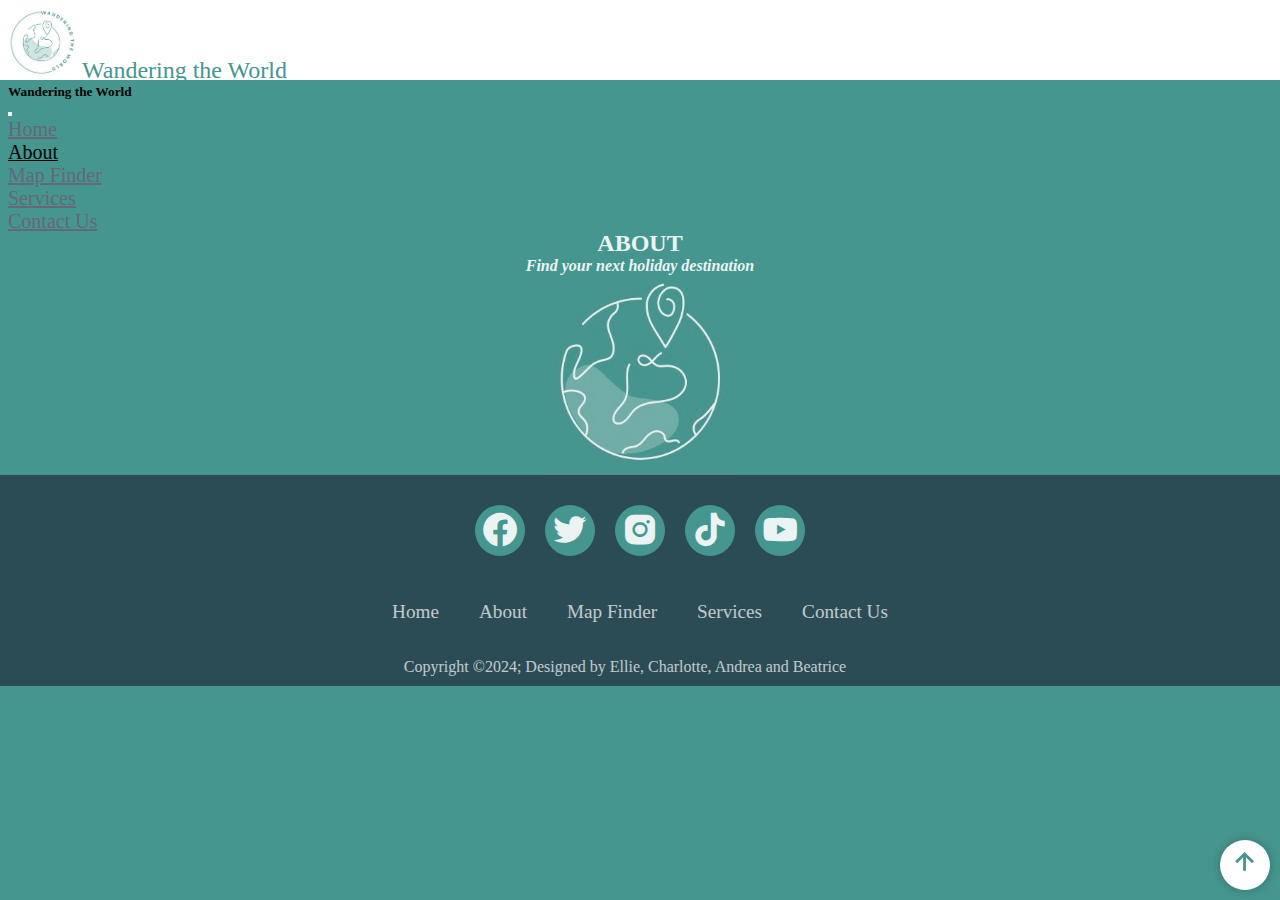
==== pages/about.html @ 837a4988 "Add different pages - added basic about, contact, and map page with all links working" ====
<!DOCTYPE html>
<html lang="en">
<head>
    <meta charset="UTF-8">
    <meta name="viewport" content="width=device-width, initial-scale=1.0">
    <title>Wandering the World</title>
    <link href="https://cdn.jsdelivr.net/npm/bootstrap@5.3.2/dist/css/bootstrap.min.css" rel="stylesheet" integrity="sha384-T3c6CoIi6uLrA9TneNEoa7RxnatzjcDSCmG1MXxSR1GAsXEV/Dwwykc2MPK8M2HN" crossorigin="anonymous">
    <link rel="stylesheet" href="../style.css">
    <link href='https://unpkg.com/boxicons@2.1.4/css/boxicons.min.css' rel='stylesheet'>
</head>
<body>

    <!-- NavBar-->
    <nav class="navbar navbar-expand-lg fixed-top">
        <div class="container">
          <img src="../img/WWlogo.jpeg" alt="Logo" width="70px" height="70px">
          <a class="navbar-brand" href="../index.html">Wandering the World</a>
          <button class="navbar-toggler" type="button" data-bs-toggle="offcanvas" data-bs-target="#offcanvasNavbar" aria-controls="offcanvasNavbar" aria-label="Toggle navigation">
            <span class="navbar-toggler-icon"></span>
          </button>
          <div class="offcanvas offcanvas-end" tabindex="-1" id="offcanvasNavbar" aria-labelledby="offcanvasNavbarLabel">
            <div class="offcanvas-header">
              <h5 class="offcanvas-title" id="offcanvasNavbarLabel">Wandering the World</h5>
              <button type="button" class="btn-close" data-bs-dismiss="offcanvas" aria-label="Close"></button>
            </div>
            <div class="offcanvas-body">
              <ul class="navbar-nav justify-content-end flex-grow-1 pe-3">
                <li class="nav-item">
                  <a class="nav-link mx-lg-2" href="../index.html">Home</a>
                </li>
                <li class="nav-item">
                  <a class="nav-link mx-lg-2 active" aria-current="page" href="./about.html">About</a>
                </li>
                <li class="nav-item">
                  <a class="nav-link mx-lg-2" href="./map.html">Map Finder</a>
                </li>
                <li class="nav-item">
                  <a class="nav-link mx-lg-2" href="#">Services</a>
                </li>
                <li class="nav-item">
                  <a class="nav-link mx-lg-2" href="./contact.html">Contact Us</a>
                </li>
              </ul>
            </div>
          </div>
        </div>
    </nav>
<!--Hero/title-->
    <section class="hero-section">
        <div class="container fs-1">
            <h1>ABOUT</h1>
            <h4>Find your next holiday destination</h4>
            <img src="../img/WWlogodiverted.jpeg" alt="Logo" width="200px" height="200px">  
        </div>
    </section>

    <!--Scroll to top button-->
    <button id="btnScrollToTop">
        <i class='bx bx-up-arrow-alt'></i>
      </button>

<!--Footer-->
    <footer>
        <div class="footer-container">
          <div class="social-media">
            <a href="#" class="logo"><i class='bx bxl-facebook-circle'></i></a>
            <a href="#" class="logo"><i class='bx bxl-twitter'></i></a>
            <a href="#" class="logo"><i class='bx bxl-instagram-alt'></i></a>
            <a href="#" class="logo"><i class='bx bxl-tiktok' ></i></a>
            <a href="#" class="logo"><i class='bx bxl-youtube'></i></a>
          </div>
  
          <div class="footer-nav">
            <a href="#">Home</a>
            <a href="#">About</a>
            <a href="#">Map Finder</a>
            <a href="#">Services</a>
            <a href="#">Contact Us</a>
          </div>
    
          <div class="footer-bottom">
            <p>Copyright &copy;2024; Designed by Ellie, Charlotte, Andrea and Beatrice</p>
          </div>
        </div>
      </footer>
  
      <script src="../main.js"></script>
      <script src="https://cdn.jsdelivr.net/npm/bootstrap@5.3.2/dist/js/bootstrap.bundle.min.js" integrity="sha384-C6RzsynM9kWDrMNeT87bh95OGNyZPhcTNXj1NW7RuBCsyN/o0jlpcV8Qyq46cDfL" crossorigin="anonymous"></script>    
  </body>
  </html>
---- style.css ----
* {
    padding: 0;
    margin: 0;
    box-sizing: border-box;
}

body {
    background-color: #45968E;
}

.navbar {
    background-color: #fff;
    height: 80px;
    padding: 0.5rem;

}

.navbar-brand {
    font-weight: 500;
    color: #45968E;
    font-size: 24px;
    transition: 0.3s color;
}

.navbar-toggler {
    border: none;
    font-size: 1.25rem;

}

.navbar-toggler:focus, .btn-close:focus {
    box-shadow: none;
    outline: none;
}

.nav-link {
    color: #666777;
    font-weight: 500;
    font-size: 20px;
    position: relative;
}

.nav-link:hover, .nav-link.active {
    color: black;
}

@media (min-width: 991px) {
    .nav-link::before {
        content: "";
        position: absolute;
        bottom: 0;
        left: 50%;
        transform: translateX(-50%);
        width: 0;
        height: 2px;
        background-color: #45968E;
        visibility: hidden;
        transition: 0.3s ease-in-out;
    }

    .nav-link:hover::before, .nav-link.active::before {
        width: 100%;
        visibility: visible;
    }
}

#hero-carousel {
    margin: 50px;
    color: white;
    text-shadow: 2px 2px 4px #000000;
}

.c-item {
    height: 480px;
}

.c-img {
    height: 100%;
    filter: brightness(0.6);
    object-fit: cover;
}

#hero-carousel, .btn {
    background-color: #2b4c55;
    border: #2b4c55;
}

/* .hero-section {
    background: url() no-repeat center;
    background-size: cover;
    width: 100%;
    height: 35vh;
} */

/* .hero-section::before {
    background-color: rgba(131, 171, 243, 0.6);
    content: "";
    position: absolute;
    top: 0;
    right: 0;
    bottom: 0;
    left: 0;
} */

.hero-section .container {
    margin-top: 150px;
    z-index: 1;
    position: relative;
    display: flex;
    align-items: center; 
    justify-content: center;
    color: #fff;
    opacity: 0.9;
    flex-direction: column;
}

.hero-section h1 {
    font-size: 1.5em;
}

.hero-section h4 {
    font-size: 1em;
    font-style: italic;
}

blockquote {
    padding: 40px;
    margin: 35px;
    color: rgb(216, 211, 211);
    text-shadow: 2px 2px 4px #000000;
    box-shadow: 0 0 10px rgba(0, 0, 0, 0.25);
    text-align: center;
    font-style: italic;
    background-color: #2b4c55;
}

.blockquote-footer {
    color: white;
}

.about-section {
    background-color: #45968E;
    color: white;
}

.about-section .about-container {
    z-index: 1;
    position: relative;
    padding: 20px;
    margin: 30px;
    display: flex;
}

#btnScrollToTop {
    position: fixed;
    font-size: 2.1em;
    right: 10px;
    bottom: 10px;
    width: 50px;
    height: 50px;
    border-radius: 50%;
    background: #fff;
    box-shadow: 0 0 10px rgba(0, 0, 0, 0.25);
    border: none;
    color: #45968E;
    cursor: pointer;
}

#btnScrollToTop:hover {
    background:#45968E;
    color: white;
    transition: 0.5s;
}

.footer-container {
    width: 100%;
    padding: 20px 25px 10px;
    background-color:#2b4c55;
}

.social-media {
    display: flex;
    justify-content: center;

}

.social-media a {
    text-decoration: none;
    padding: 5px;
    background-color: #45968E;
    margin: 10px;
    border-radius: 50%;

}

.social-media a i {
    font-size: 40px;
    color: #fff;
    opacity: 0.9;
}

/* Hover effects on social media icons */
.social-media a:hover {
    background-color: #fff;
    transition: 0.5s;
}

.social-media a:hover i {
    color: #45968E;
    transition: 0.5s;
}

.footer-nav {
    margin: 15px 0;
    display: flex;
    justify-content: center;
}

.footer-nav a {
    color: white;
    margin: 20px;
    text-decoration: none;
    font-size: 1.2em;
    opacity: 0.7;
    transition: 0.5s;
}

.footer-nav a:hover {
    opacity: 1;
}

.footer-bottom {
    display: flex;
    justify-content: center;
    color: white;
    margin-right: 30px;
    opacity: 0.7;
}
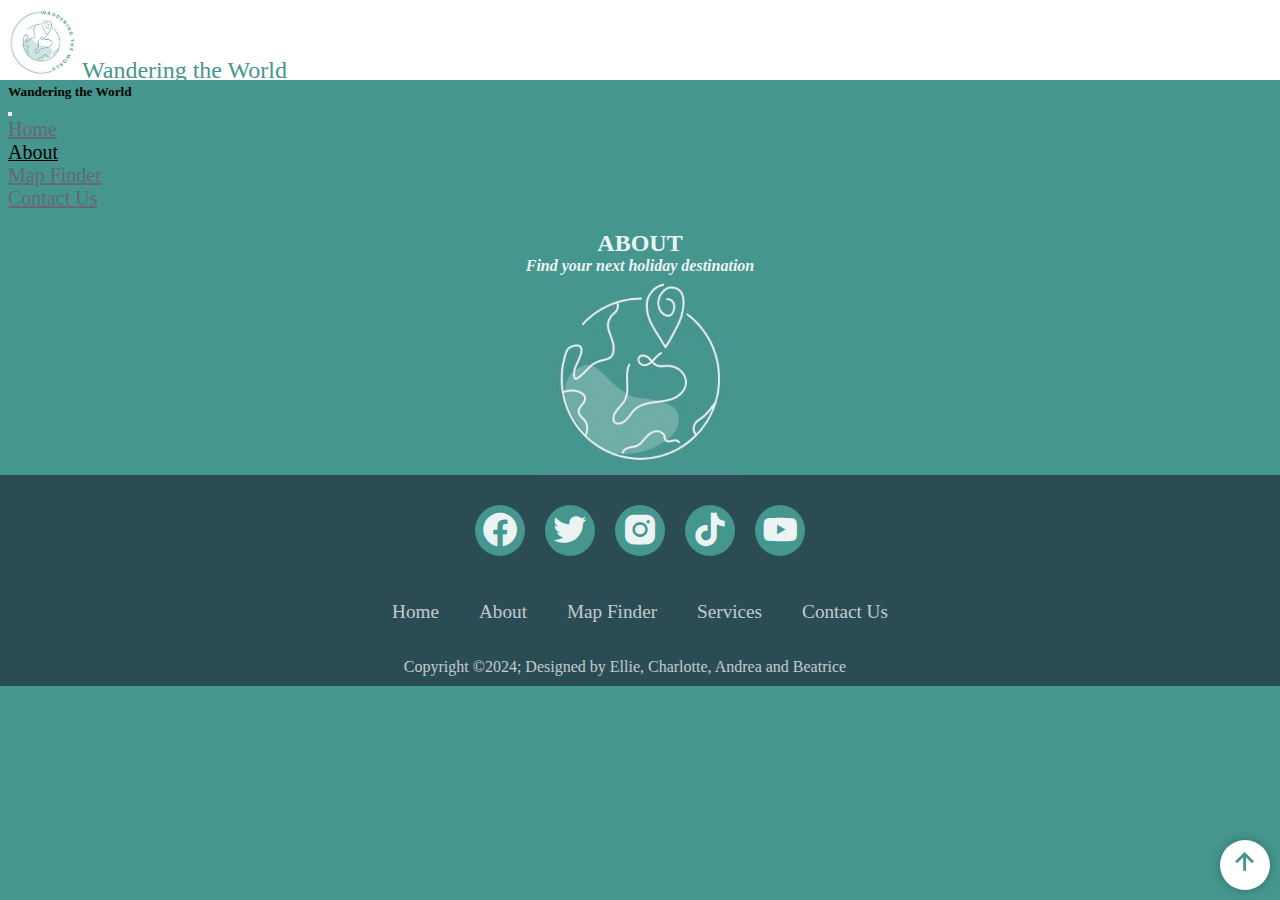
==== commit 0979740d: "Remove Services page" ====
--- a/pages/about.html
+++ b/pages/about.html
@@ -33,9 +33,6 @@
                 </li>
                 <li class="nav-item">
                   <a class="nav-link mx-lg-2" href="./map.html">Map Finder</a>
-                </li>
-                <li class="nav-item">
-                  <a class="nav-link mx-lg-2" href="#">Services</a>
                 </li>
                 <li class="nav-item">
                   <a class="nav-link mx-lg-2" href="./contact.html">Contact Us</a>
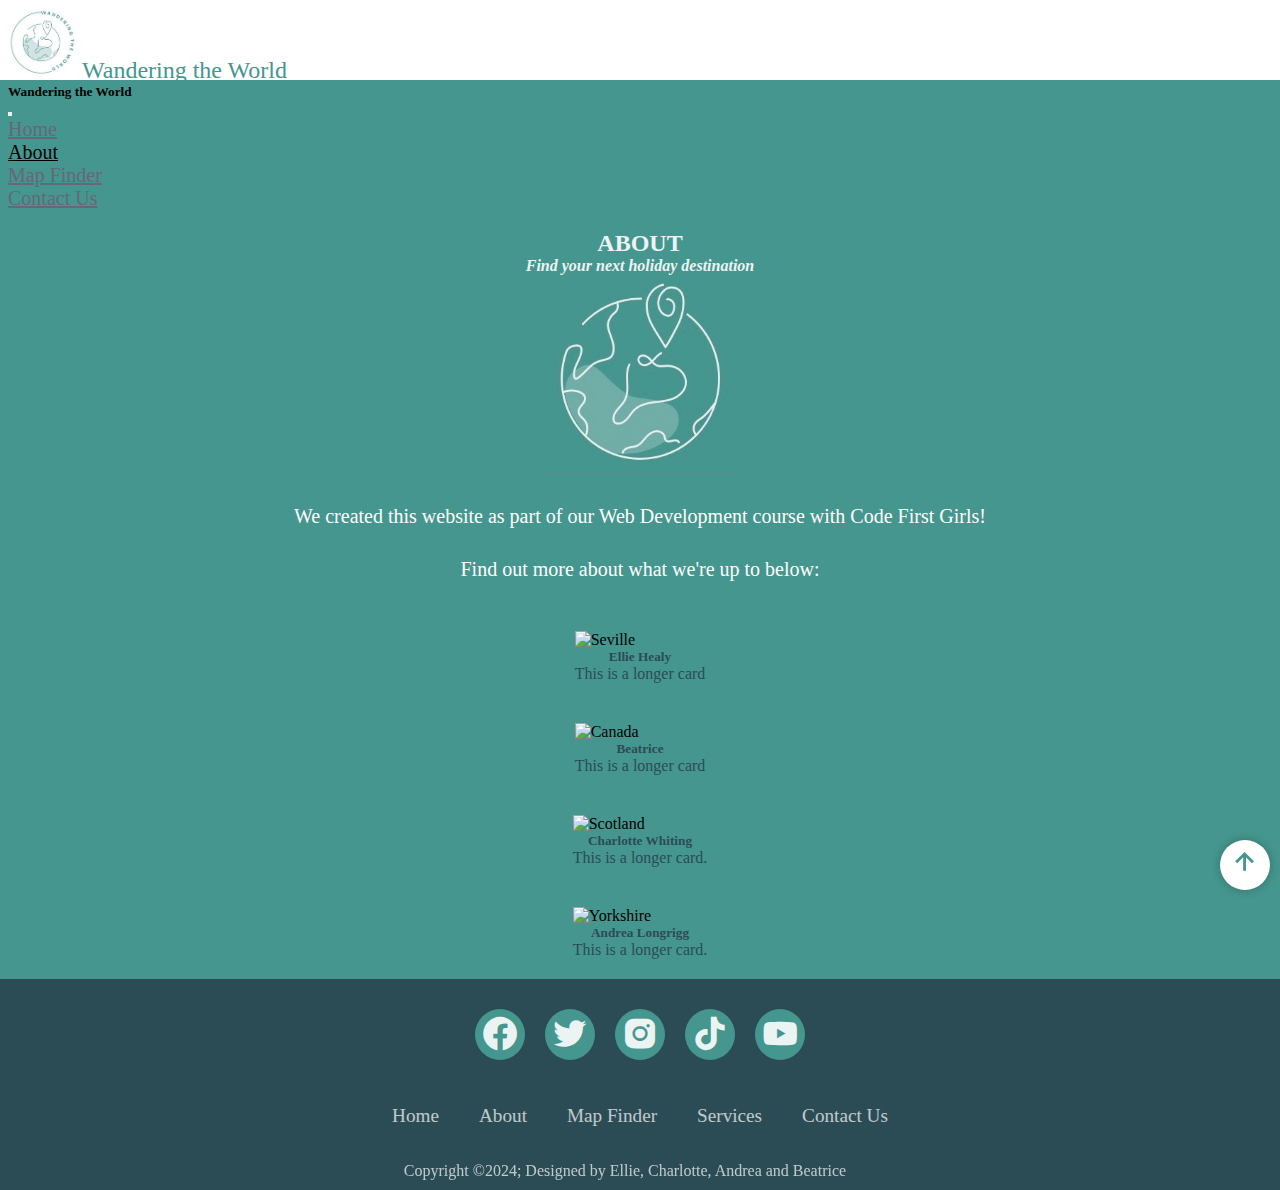
==== commit 24866133: "Add contact form and add bootstrap cards to about page" ====
--- a/pages/about.html
+++ b/pages/about.html
@@ -51,6 +51,52 @@
         </div>
     </section>
 
+    <section class="about-introduction">
+      <p>We created this website as part of our Web Development course with Code First Girls!</p>
+      <p>Find out more about what we're up to below:</p>
+    </section>
+
+
+    <!-- Cards with contact details-->
+    <div class="row row-cols-1 row-cols-md-3 g-4 mt-3">
+      <div class="col">
+        <div class="card h-100">
+          <img src="../img/seville.jpeg" class="card-img-top" alt="Seville">
+          <div class="card-body">
+            <h5 class="card-title">Ellie Healy</h5>
+            <p class="card-text">This is a longer card</p>
+          </div>
+        </div>
+      </div>
+      <div class="col">
+        <div class="card h-100">
+          <img src="../img/canada.jpg" class="card-img-top" alt="Canada">
+          <div class="card-body">
+            <h5 class="card-title">Beatrice</h5>
+            <p class="card-text">This is a longer card</p>
+          </div>
+        </div>
+      </div>
+      <div class="col">
+        <div class="card h-100">
+          <img src="../img/scotland.jpg" class="card-img-top" alt="Scotland">
+          <div class="card-body">
+            <h5 class="card-title">Charlotte Whiting</h5>
+            <p class="card-text">This is a longer card.</p>
+          </div>
+        </div>
+      </div>
+      <div class="col">
+        <div class="card h-100">
+          <img src="../img/yorkshire.jpeg" class="card-img-top" alt="Yorkshire">
+          <div class="card-body">
+            <h5 class="card-title">Andrea Longrigg</h5>
+            <p class="card-text">This is a longer card.</p>
+          </div>
+        </div>
+      </div>
+    </div>
+
     <!--Scroll to top button-->
     <button id="btnScrollToTop">
         <i class='bx bx-up-arrow-alt'></i>
--- a/style.css
+++ b/style.css
@@ -235,4 +235,73 @@
     color: white;
     margin-right: 30px;
     opacity: 0.7;
+}
+
+/* About */
+.about-introduction p {
+    color: white;
+    font-size: 20px;
+    display: flex;
+    justify-content: center;
+    margin: 30px;
+}
+
+.col {
+    padding: 20px;
+    display: flex;
+    justify-content: center;
+}
+
+.card h5, .card p {
+    color: #2b4c55;
+    text-align: center;
+}
+
+/* Contact form */
+
+.container-form {
+    width: 100%;
+    height: 80vh;
+    background-color: #45968E;
+    display: flex;
+    align-items: center;
+    justify-content: center;
+}
+
+form {
+    background: #fff;
+    display: flex;
+    flex-direction: column;
+    padding: 2vw 4vw;
+    width: 90%;
+    max-width: 600px;
+    border-radius: 10px;
+}
+
+form h3 {
+    color: #555;
+    font-weight: 800;
+    margin: 20px;
+}
+
+form input, form textarea {
+    border: 0;
+    margin: 10px;
+    padding: 20px;
+    outline: none;
+    background: #f5f5f5;
+    font-size: 16px;
+}
+
+form button {
+    padding: 15px;
+    background: #2b4c55;
+    color: #fff;
+    font-size: 18px;
+    border: 0;
+    outline: none;
+    cursor: pointer;
+    width: 150px;
+    margin: 20px auto 0;
+    border-radius: 30px;
 }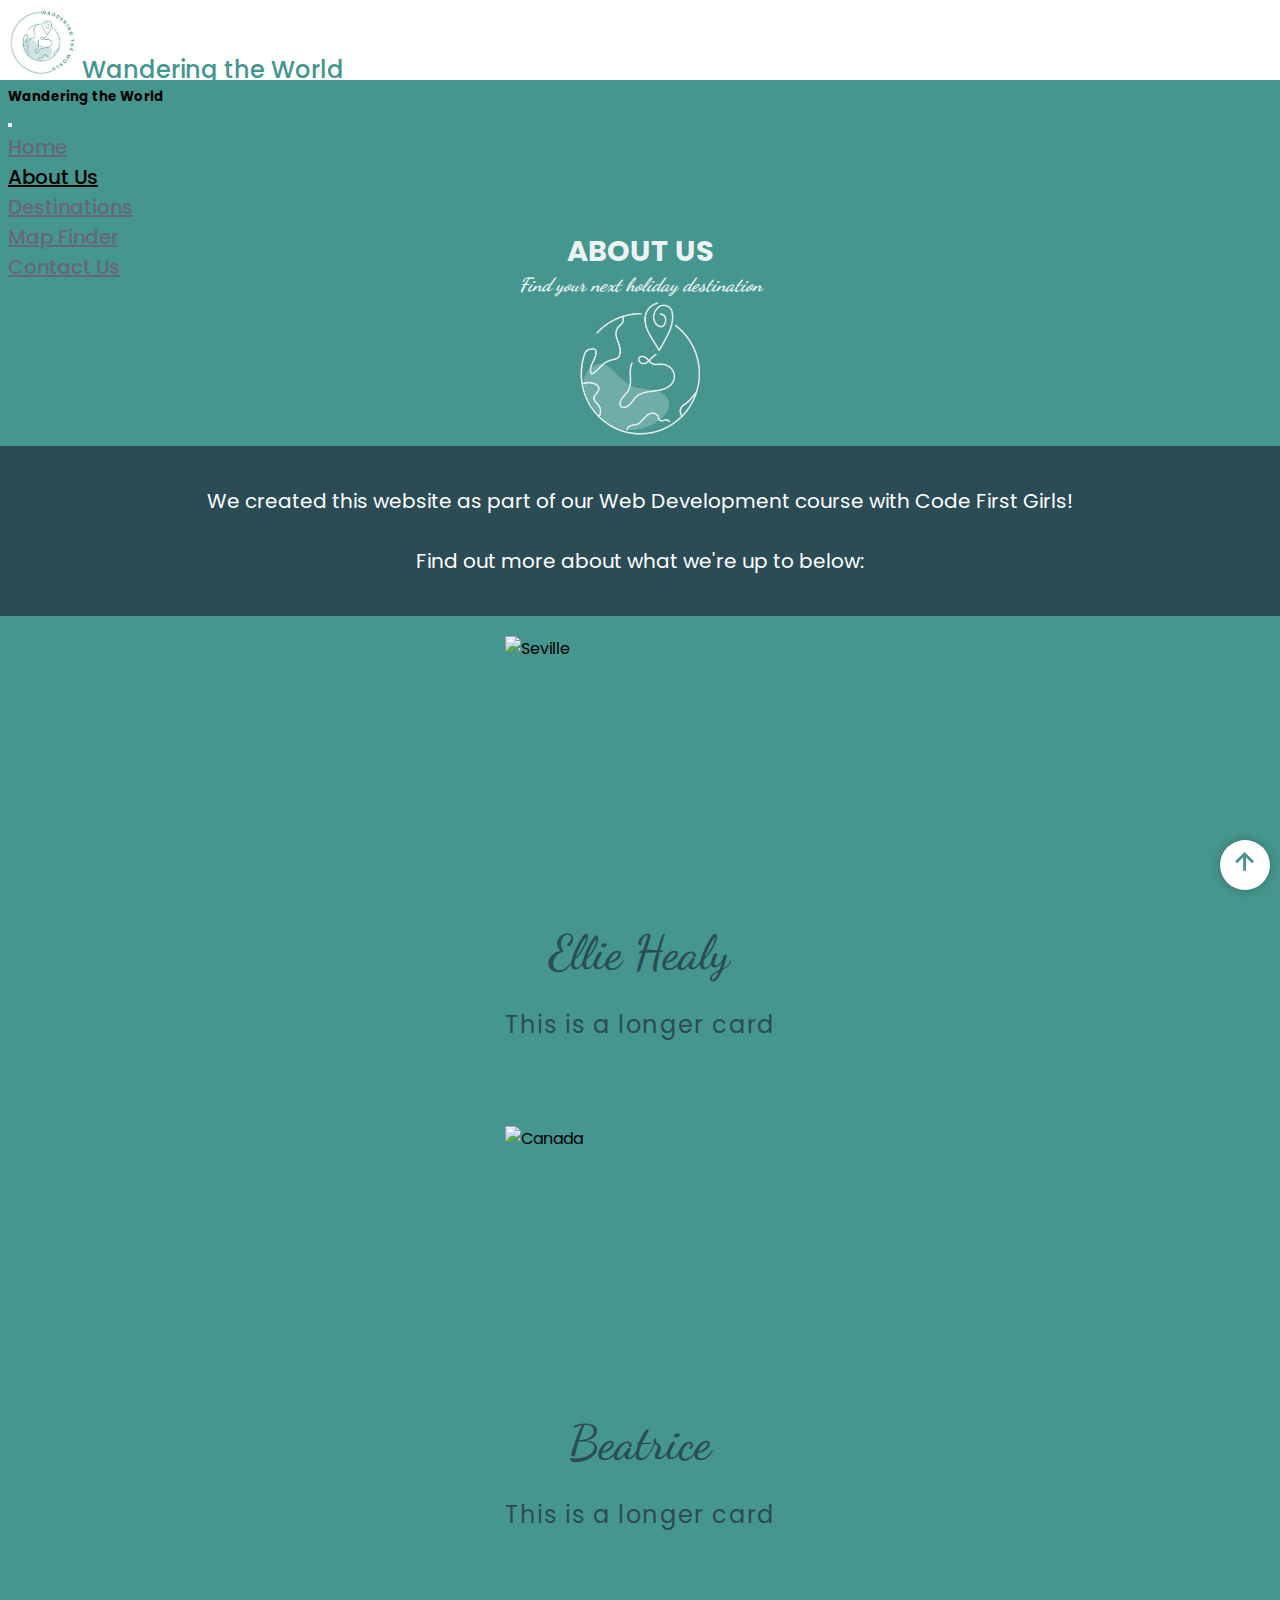
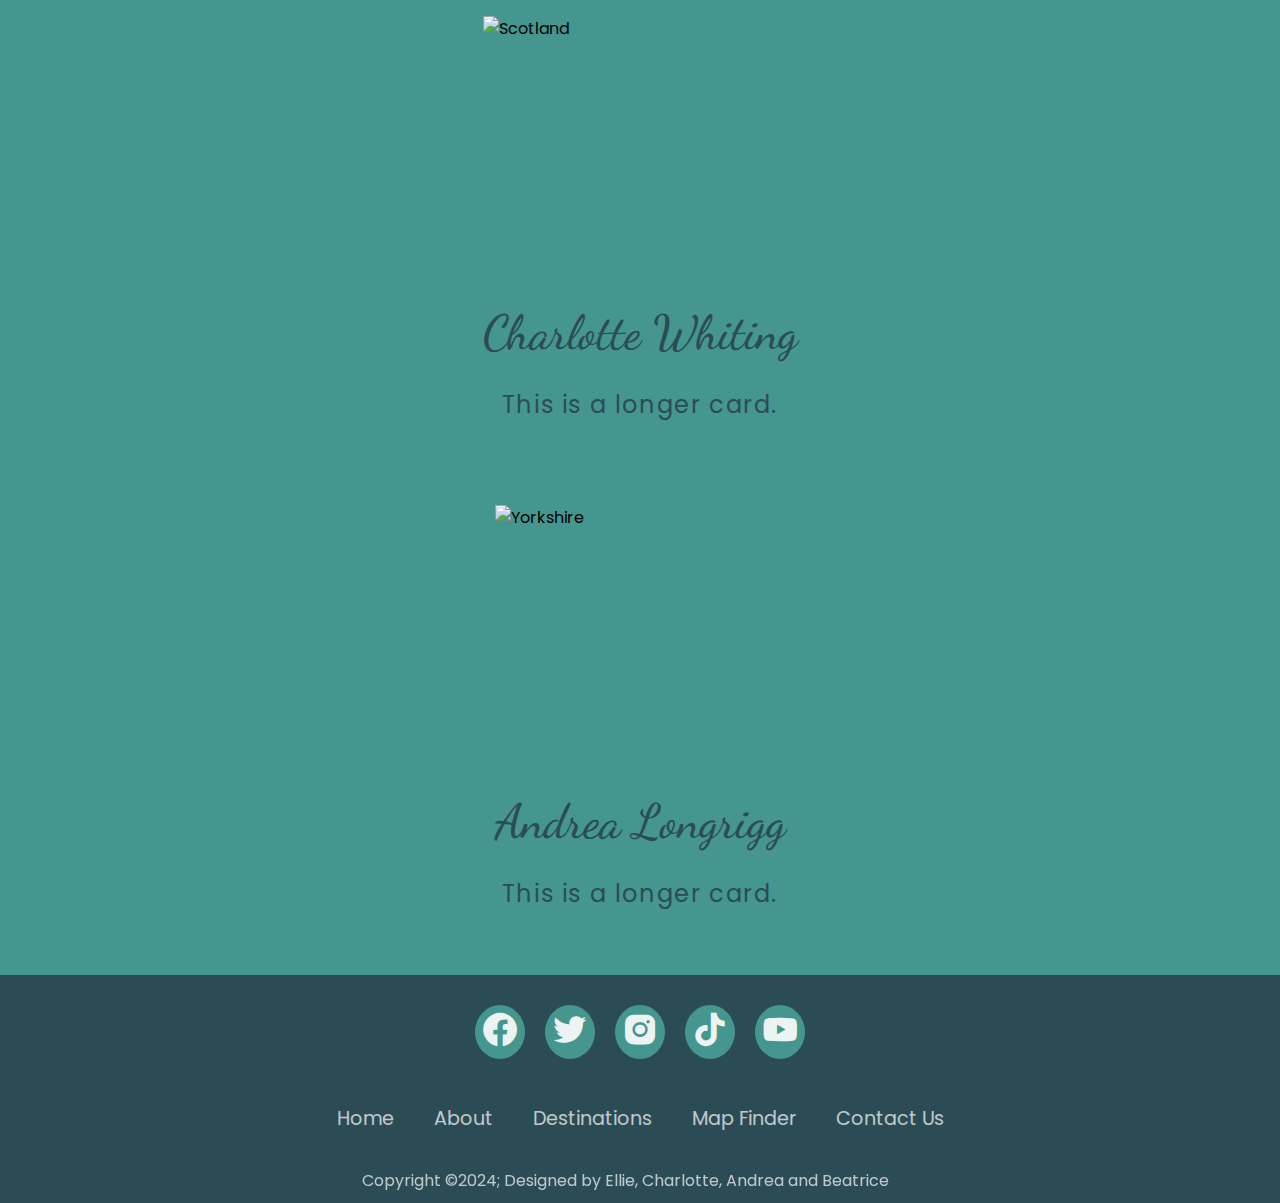
==== commit 9da1a3cf: "Change fonts and styles, add destination page with cards for each destination and add elements to se" ====
--- a/pages/about.html
+++ b/pages/about.html
@@ -5,6 +5,12 @@
     <meta name="viewport" content="width=device-width, initial-scale=1.0">
     <title>Wandering the World</title>
     <link href="https://cdn.jsdelivr.net/npm/bootstrap@5.3.2/dist/css/bootstrap.min.css" rel="stylesheet" integrity="sha384-T3c6CoIi6uLrA9TneNEoa7RxnatzjcDSCmG1MXxSR1GAsXEV/Dwwykc2MPK8M2HN" crossorigin="anonymous">
+    <link rel="preconnect" href="https://fonts.googleapis.com">
+    <link rel="preconnect" href="https://fonts.gstatic.com" crossorigin>
+    <link href="https://fonts.googleapis.com/css2?family=Dancing+Script:wght@400..700&family=Inter:wght@100..900&family=Poppins:ital,wght@0,100;0,200;0,300;0,400;0,500;0,600;0,700;0,800;0,900;1,100;1,200;1,300;1,400;1,500;1,600;1,700;1,800;1,900&display=swap" rel="stylesheet">
+    <link rel="preconnect" href="https://fonts.googleapis.com">
+    <link rel="preconnect" href="https://fonts.gstatic.com" crossorigin>
+    <link href="https://fonts.googleapis.com/css2?family=Dancing+Script:wght@400..700&display=swap" rel="stylesheet">
     <link rel="stylesheet" href="../style.css">
     <link href='https://unpkg.com/boxicons@2.1.4/css/boxicons.min.css' rel='stylesheet'>
 </head>
@@ -29,7 +35,10 @@
                   <a class="nav-link mx-lg-2" href="../index.html">Home</a>
                 </li>
                 <li class="nav-item">
-                  <a class="nav-link mx-lg-2 active" aria-current="page" href="./about.html">About</a>
+                  <a class="nav-link mx-lg-2 active" aria-current="page" href="./about.html">About Us</a>
+                </li>
+                <li class="nav-item">
+                  <a class="nav-link mx-lg-2" href="./destinations.html">Destinations</a>
                 </li>
                 <li class="nav-item">
                   <a class="nav-link mx-lg-2" href="./map.html">Map Finder</a>
@@ -44,10 +53,10 @@
     </nav>
 <!--Hero/title-->
     <section class="hero-section">
-        <div class="container fs-1">
-            <h1>ABOUT</h1>
+        <div class="hero-container fs-1">
+            <h1>ABOUT US</h1>
             <h4>Find your next holiday destination</h4>
-            <img src="../img/WWlogodiverted.jpeg" alt="Logo" width="200px" height="200px">  
+            <img src="../img/WWlogodiverted.jpeg" alt="Logo" width="150px" height="150px">  
         </div>
     </section>
 
@@ -116,8 +125,8 @@
           <div class="footer-nav">
             <a href="#">Home</a>
             <a href="#">About</a>
+            <a href="#">Destinations</a>
             <a href="#">Map Finder</a>
-            <a href="#">Services</a>
             <a href="#">Contact Us</a>
           </div>
     
--- a/style.css
+++ b/style.css
@@ -6,6 +6,7 @@
 
 body {
     background-color: #45968E;
+    font-family: 'Poppins', sans-serif;
 }
 
 .navbar {
@@ -70,6 +71,10 @@
     text-shadow: 2px 2px 4px #000000;
 }
 
+.carousel-item p {
+    font-family: 'Dancing Script', sans-serif;
+}
+
 .c-item {
     height: 480px;
 }
@@ -80,10 +85,9 @@
     object-fit: cover;
 }
 
-#hero-carousel, .btn {
-    background-color: #2b4c55;
-    border: #2b4c55;
-}
+/* .carousel-caption h2 {
+    letter-spacing: 0.3;
+} */
 
 /* .hero-section {
     background: url() no-repeat center;
@@ -102,7 +106,7 @@
     left: 0;
 } */
 
-.hero-section .container {
+.hero-section .hero-container {
     margin-top: 150px;
     z-index: 1;
     position: relative;
@@ -115,13 +119,70 @@
 }
 
 .hero-section h1 {
-    font-size: 1.5em;
+    font-size: 1.8em;
+}
+
+.hero-section span {
+    font-style: italic;
 }
 
 .hero-section h4 {
-    font-size: 1em;
+    font-family: 'Dancing Script';
+    font-size: 1.2em;
     font-style: italic;
 }
+
+.hero-section .hero-container-seville {
+    margin-top: 150px;
+    z-index: 1;
+    position: relative;
+    display: flex;
+    align-items: center; 
+    justify-content: center;
+    color: #fff;
+    opacity: 0.9;
+    flex-direction: column;
+}
+
+.hero-container-seville h1 {
+    font-size: 3em;
+    font-family: 'Dancing Script', sans-serif;
+} 
+
+.hero-container-seville:hover h1 {
+    color: rgb(177, 151, 2);
+    transition: 0.3s;
+    cursor: pointer;
+}
+
+.hero-container-seville img {
+    margin-bottom: 50px;
+    margin-top: 40px;
+    position: relative;
+    width: 100vw;
+    left: calc(-50vw + 50%);
+    height: 400px;
+    background-size: cover;
+    background-attachment: fixed;
+    background-repeat: no-repeat;
+    background-position: center;
+    object-fit: cover;
+    display: block;
+}
+
+.written-container-seville {
+    background-color: #fff;
+    margin: 30px;
+    padding: 30px;
+    border-radius: 4px;
+}
+
+.written-container-seville p {
+    display: flex;
+    margin: 30px;
+    font-size: 18px;
+}
+
 
 blockquote {
     padding: 40px;
@@ -141,6 +202,20 @@
 .about-section {
     background-color: #45968E;
     color: white;
+}
+
+.about-header h1 {
+    font-family: 'Dancing Script', sans-serif;
+    font-size: 100px;
+}
+
+.about-item p {
+    font-size: 20px;
+    text-shadow: 1px 1px 2px #000000;
+}
+
+.about-item img {
+    margin-right: 20px;
 }
 
 .about-section .about-container {
@@ -238,6 +313,10 @@
 }
 
 /* About */
+.about-introduction {
+    background-color: #2b4c55;
+    padding: 10px;
+}
 .about-introduction p {
     color: white;
     font-size: 20px;
@@ -247,14 +326,33 @@
 }
 
 .col {
-    padding: 20px;
-    display: flex;
-    justify-content: center;
-}
-
-.card h5, .card p {
-    color: #2b4c55;
+    padding: 3em 3em;
+    display: flex;
+    justify-content: center;
+}
+
+.card h5 {
+    font-size: 3rem;
+    font-family: 'Dancing Script', sans-serif;
+    font-weight: 500;
+    color: #0D0D0D;
+    margin-bottom: 1.5rem;
+}
+
+.card p {
+    color: #3D3D3D;
+    font-size: 1.5rem;
+    letter-spacing: 0.1rem;
+    line-height: 1.7;
+    margin-bottom: 2.5rem;
     text-align: center;
+}
+
+.card img {
+    display: block;
+    width: 100%;
+    height: 18rem;
+    object-fit: cover;
 }
 
 /* Contact form */
@@ -280,6 +378,8 @@
 
 form h3 {
     color: #555;
+    font-family: 'Dancing Script', sans-serif;
+    font-size: 50px;
     font-weight: 800;
     margin: 20px;
 }
@@ -297,11 +397,146 @@
     padding: 15px;
     background: #2b4c55;
     color: #fff;
-    font-size: 18px;
+    font-family: 'Dancing Script', sans-serif;
+    font-size: 25px;
     border: 0;
     outline: none;
     cursor: pointer;
     width: 150px;
     margin: 20px auto 0;
     border-radius: 30px;
+}
+
+/* Map */
+
+
+.map-about-section p {
+    font-size: 20px;
+    padding: 10px;
+    background-color: #2b4c55;
+    color: #fff;
+    display: flex;
+    justify-content: center;
+}
+
+/* Seville Quiz */
+.quiz-container {
+    background-color: #fff;
+    width: 90%;
+    max-width: 600px;
+    border-radius: 10px;
+    margin: 100px auto 50px;
+    padding: 30px;
+
+}
+
+.quiz-container h1 {
+    font-size: 25px;
+    color: #2b4c55;
+    font-weight: 600;
+    border-bottom: 1px solid #333;
+    padding-bottom: 30px;
+}
+
+/* .quiz-container h2 {
+    font-size: 25px;
+    color: #2b4c55;
+    font-weight: 600;
+    border-bottom: 1px solid #333;
+    padding-bottom: 30px;
+} */
+
+.quiz {
+    padding: 20px 0;
+}
+
+.quiz h2 {
+    font-size: 18px;
+    color: #2b4c55;
+    font-weight: 600;
+}
+
+.quiz-btn {
+    background: #45968E;
+    color: #fff;
+    font-weight: 500;
+    width: 100%;
+    border: 1px solid #2b4c55;
+    padding: 10px;
+    margin: 10px 0;
+    text-align: left;
+    border-radius: 4px;
+    cursor: pointer;
+}
+
+.quiz-btn:hover:not([disabled]) {
+    background: #333;
+    color: #fff;
+    transition: all 0.3s;
+}
+
+.quiz-btn:disabled {
+    cursor: no-drop;
+}
+
+#next-btn {
+    background: #2b4c55;
+    color: #fff;
+    font-weight: 500;
+    width: 150px;
+    border: 0;
+    padding: 10px;
+    margin: 20px auto 0;
+    border-radius: 4px;
+    cursor: pointer;
+    display: none;
+}
+
+.correct {
+    background-color: #9aeabc;
+}
+
+.incorrect {
+    background: #ff9393;
+}
+
+
+/* Style Destination tester */
+.col {
+    padding: 20px;
+    display: flex;
+    justify-content: center;
+}
+
+.card h5, .card p {
+    color: #2b4c55;
+    text-align: center;
+}
+
+.dest-btn {
+    display: block;
+    width: 100%;
+    padding: 1.5rem;
+    font-size: 1.5rem;
+    text-align: center;
+    color: #2b4c55;
+    background-color: #DCE4FF;
+    border: none;
+    border-radius: 6px;
+    transition: 0.2s;
+    cursor: pointer;
+}
+
+.dest-btn span {
+    margin-left: 1rem;
+    transition: 0.2s;
+}
+
+.dest-btn:hover, .dest-btn:active {
+    background-color: #45968E;
+    color: #DCE4FF;
+}
+
+.dest-btn:hover, .dest-btn:active span {
+    margin-left: 1.5rem;
 }